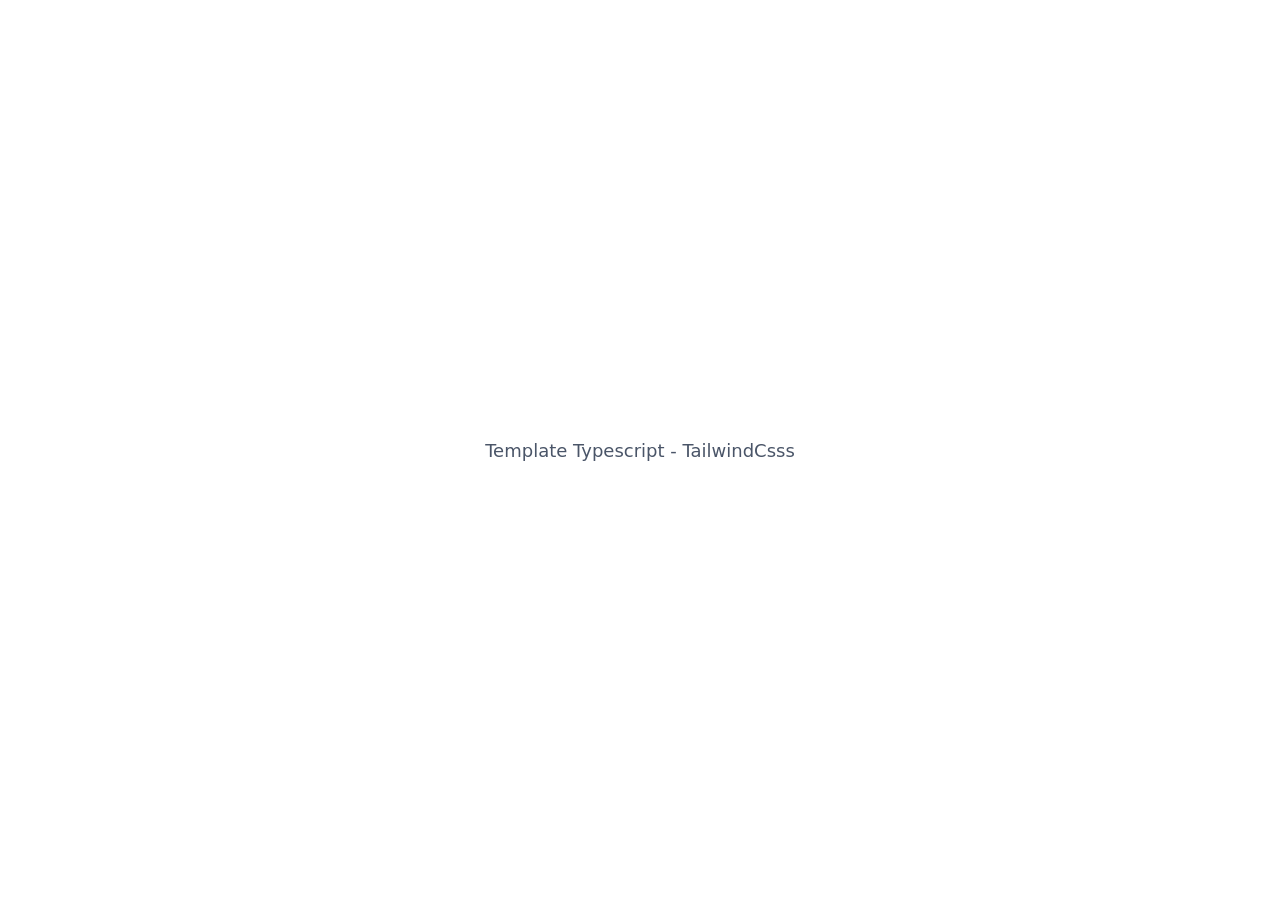
==== docs/index.html @ cd5783a0 "First commit" ====
<!doctype html><html lang="en"><head><meta charset="UTF-8"/><meta name="viewport" content="width=device-width,initial-scale=1"/><title>Template WebPack - Typescript - TailwindCss</title><link href="styles.css" rel="stylesheet"></head><body class="h-screen flex items-center justify-center"><h1 class="text-lg text-gray-700">Template Typescript - TailwindCsss</h1><script src="bundle.js"></script></body></html>
---- docs/styles.css ----
/*! normalize.css v8.0.1 | MIT License | github.com/necolas/normalize.css */

/* Document
   ========================================================================== */

/**
 * 1. Correct the line height in all browsers.
 * 2. Prevent adjustments of font size after orientation changes in iOS.
 */

html {
  line-height: 1.15; /* 1 */
  -webkit-text-size-adjust: 100%; /* 2 */
}

/* Sections
   ========================================================================== */

/**
 * Remove the margin in all browsers.
 */

body {
  margin: 0;
}

/**
 * Render the `main` element consistently in IE.
 */

/**
 * Correct the font size and margin on `h1` elements within `section` and
 * `article` contexts in Chrome, Firefox, and Safari.
 */

h1 {
  font-size: 2em;
  margin: 0.67em 0;
}

/* Grouping content
   ========================================================================== */

/**
 * 1. Add the correct box sizing in Firefox.
 * 2. Show the overflow in Edge and IE.
 */

/**
 * 1. Correct the inheritance and scaling of font size in all browsers.
 * 2. Correct the odd `em` font sizing in all browsers.
 */

/* Text-level semantics
   ========================================================================== */

/**
 * Remove the gray background on active links in IE 10.
 */

/**
 * 1. Remove the bottom border in Chrome 57-
 * 2. Add the correct text decoration in Chrome, Edge, IE, Opera, and Safari.
 */

/**
 * Add the correct font weight in Chrome, Edge, and Safari.
 */

/**
 * 1. Correct the inheritance and scaling of font size in all browsers.
 * 2. Correct the odd `em` font sizing in all browsers.
 */

/**
 * Add the correct font size in all browsers.
 */

/**
 * Prevent `sub` and `sup` elements from affecting the line height in
 * all browsers.
 */

/* Embedded content
   ========================================================================== */

/**
 * Remove the border on images inside links in IE 10.
 */

/* Forms
   ========================================================================== */

/**
 * 1. Change the font styles in all browsers.
 * 2. Remove the margin in Firefox and Safari.
 */

/**
 * Show the overflow in IE.
 * 1. Show the overflow in Edge.
 */

/**
 * Remove the inheritance of text transform in Edge, Firefox, and IE.
 * 1. Remove the inheritance of text transform in Firefox.
 */

/**
 * Correct the inability to style clickable types in iOS and Safari.
 */

/**
 * Remove the inner border and padding in Firefox.
 */

/**
 * Restore the focus styles unset by the previous rule.
 */

/**
 * Correct the padding in Firefox.
 */

/**
 * 1. Correct the text wrapping in Edge and IE.
 * 2. Correct the color inheritance from `fieldset` elements in IE.
 * 3. Remove the padding so developers are not caught out when they zero out
 *    `fieldset` elements in all browsers.
 */

/**
 * Add the correct vertical alignment in Chrome, Firefox, and Opera.
 */

/**
 * Remove the default vertical scrollbar in IE 10+.
 */

/**
 * 1. Add the correct box sizing in IE 10.
 * 2. Remove the padding in IE 10.
 */

/**
 * Correct the cursor style of increment and decrement buttons in Chrome.
 */

/**
 * 1. Correct the odd appearance in Chrome and Safari.
 * 2. Correct the outline style in Safari.
 */

/**
 * Remove the inner padding in Chrome and Safari on macOS.
 */

/**
 * 1. Correct the inability to style clickable types in iOS and Safari.
 * 2. Change font properties to `inherit` in Safari.
 */

/* Interactive
   ========================================================================== */

/*
 * Add the correct display in Edge, IE 10+, and Firefox.
 */

/*
 * Add the correct display in all browsers.
 */

/* Misc
   ========================================================================== */

/**
 * Add the correct display in IE 10+.
 */

/**
 * Add the correct display in IE 10.
 */

/**
 * Manually forked from SUIT CSS Base: https://github.com/suitcss/base
 * A thin layer on top of normalize.css that provides a starting point more
 * suitable for web applications.
 */

/**
 * Removes the default spacing and border for appropriate elements.
 */


h1 {
  margin: 0;
}

/**
 * Work around a Firefox/IE bug where the transparent `button` background
 * results in a loss of the default `button` focus styles.
 */

/**
 * Tailwind custom reset styles
 */

/**
 * 1. Use the user's configured `sans` font-family (with Tailwind's default
 *    sans-serif font stack as a fallback) as a sane default.
 * 2. Use Tailwind's default "normal" line-height so the user isn't forced
 *    to override it to ensure consistency even when using the default theme.
 */

html {
  font-family: system-ui, -apple-system, BlinkMacSystemFont, "Segoe UI", Roboto, "Helvetica Neue", Arial, "Noto Sans", sans-serif, "Apple Color Emoji", "Segoe UI Emoji", "Segoe UI Symbol", "Noto Color Emoji"; /* 1 */
  line-height: 1.5; /* 2 */
}

/**
 * 1. Prevent padding and border from affecting element width.
 *
 *    We used to set this in the html element and inherit from
 *    the parent element for everything else. This caused issues
 *    in shadow-dom-enhanced elements like <details> where the content
 *    is wrapped by a div with box-sizing set to `content-box`.
 *
 *    https://github.com/mozdevs/cssremedy/issues/4
 *
 *
 * 2. Allow adding a border to an element by just adding a border-width.
 *
 *    By default, the way the browser specifies that an element should have no
 *    border is by setting it's border-style to `none` in the user-agent
 *    stylesheet.
 *
 *    In order to easily add borders to elements by just setting the `border-width`
 *    property, we change the default border-style for all elements to `solid`, and
 *    use border-width to hide them instead. This way our `border` utilities only
 *    need to set the `border-width` property instead of the entire `border`
 *    shorthand, making our border utilities much more straightforward to compose.
 *
 *    https://github.com/tailwindcss/tailwindcss/pull/116
 */

*,
::before,
::after {
  box-sizing: border-box; /* 1 */
  border-width: 0; /* 2 */
  border-style: solid; /* 2 */
  border-color: #e2e8f0; /* 2 */
}

/*
 * Ensure horizontal rules are visible by default
 */

/**
 * Undo the `border-style: none` reset that Normalize applies to images so that
 * our `border-{width}` utilities have the expected effect.
 *
 * The Normalize reset is unnecessary for us since we default the border-width
 * to 0 on all elements.
 *
 * https://github.com/tailwindcss/tailwindcss/issues/362
 */

h1 {
  font-size: inherit;
  font-weight: inherit;
}

/**
 * Reset links to optimize for opt-in styling instead of
 * opt-out.
 */

/**
 * Reset form element properties that are easy to forget to
 * style explicitly so you don't inadvertently introduce
 * styles that deviate from your design system. These styles
 * supplement a partial reset that is already applied by
 * normalize.css.
 */

/**
 * Use the configured 'mono' font family for elements that
 * are expected to be rendered with a monospace font, falling
 * back to the system monospace stack if there is no configured
 * 'mono' font family.
 */

/**
 * Make replaced elements `display: block` by default as that's
 * the behavior you want almost all of the time. Inspired by
 * CSS Remedy, with `svg` added as well.
 *
 * https://github.com/mozdevs/cssremedy/issues/14
 */

/**
 * Constrain images and videos to the parent width and preserve
 * their instrinsic aspect ratio.
 *
 * https://github.com/mozdevs/cssremedy/issues/14
 */

.flex {
  display: flex;
}

.items-center {
  align-items: center;
}

.justify-center {
  justify-content: center;
}

.h-screen {
  height: 100vh;
}

.text-lg {
  font-size: 1.125rem;
}

.text-gray-700 {
  --text-opacity: 1;
  color: #4a5568;
  color: rgba(74, 85, 104, var(--text-opacity));
}

@keyframes spin {
  to {
    transform: rotate(360deg);
  }
}

@keyframes ping {
  75%, 100% {
    transform: scale(2);
    opacity: 0;
  }
}

@keyframes pulse {
  50% {
    opacity: .5;
  }
}

@keyframes bounce {
  0%, 100% {
    transform: translateY(-25%);
    -webkit-animation-timing-function: cubic-bezier(0.8,0,1,1);
            animation-timing-function: cubic-bezier(0.8,0,1,1);
  }

  50% {
    transform: none;
    -webkit-animation-timing-function: cubic-bezier(0,0,0.2,1);
            animation-timing-function: cubic-bezier(0,0,0.2,1);
  }
}

/* --- Import here your own css files --- */

/* --- --- */
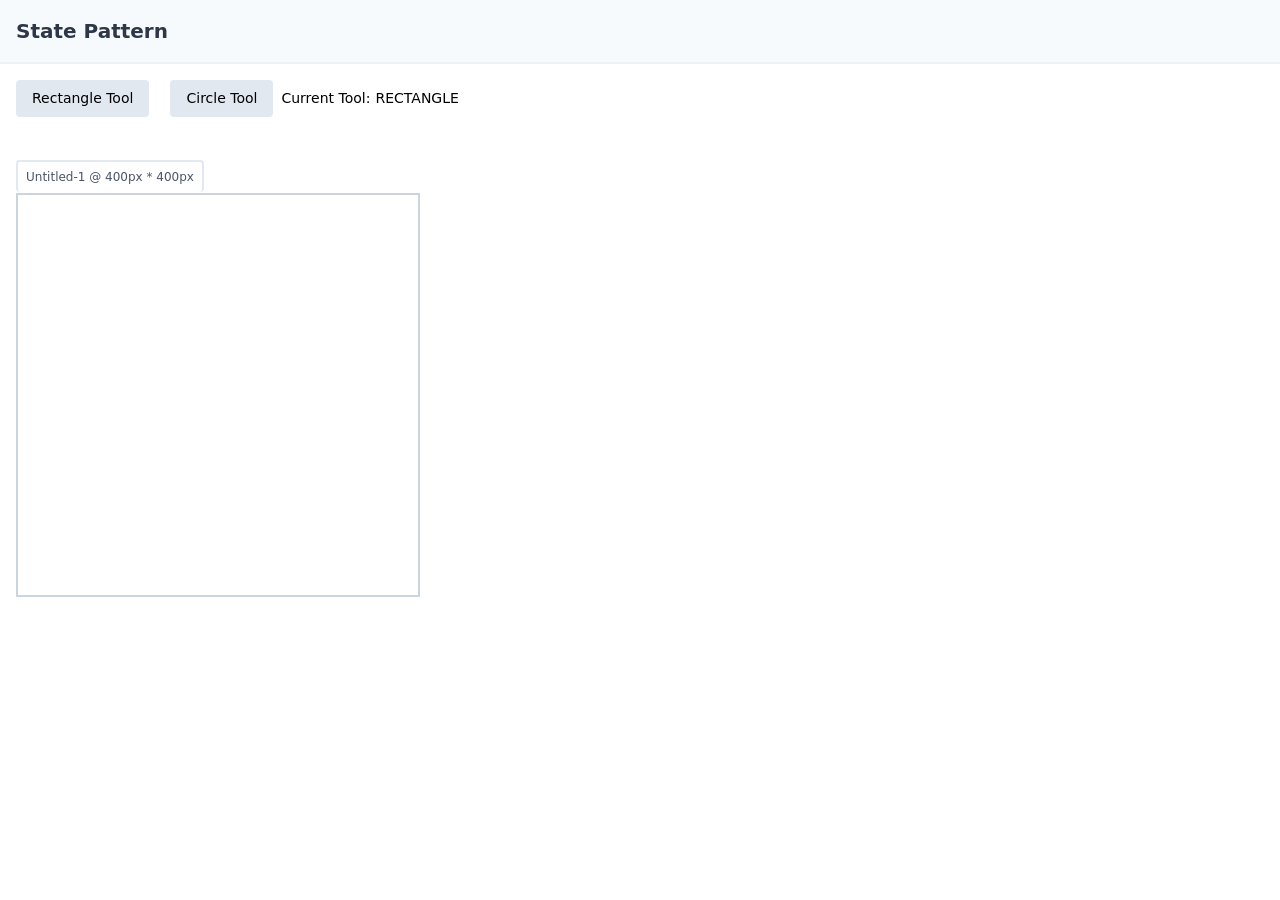
==== commit 33425e75: "Update build finished" ====
--- a/docs/index.html
+++ b/docs/index.html
@@ -1 +1 @@
-<!doctype html><html lang="en"><head><meta charset="UTF-8"/><meta name="viewport" content="width=device-width,initial-scale=1"/><title>Template WebPack - Typescript - TailwindCss</title><link href="styles.css" rel="stylesheet"></head><body class="h-screen flex items-center justify-center"><h1 class="text-lg text-gray-700">Template Typescript - TailwindCsss</h1><script src="bundle.js"></script></body></html>+<!doctype html><html lang="en"><head><meta charset="UTF-8"/><meta name="viewport" content="width=device-width,initial-scale=1"/><title>State Pattern - Typescript</title><link href="styles.css" rel="stylesheet"></head><body class=""><header class="w-full header header--main"><div class="container"><h1 class="title">State Pattern</h1></div></header><div class="container container--tools"><section class="tools"><button id="btnRectangle" class="btn btn--rectangle" data-name="rectangle">Rectangle Tool</button> <button id="btnCircle" class="btn btn--circle" data-name="circle">Circle Tool</button><p class="inline-block"><span class="text-sm">Current Tool:</span> <span id="currentTool" class="currentTool label"></span></p></section></div><div class="container m-2 container--canvas"><canvas id="mainCanvas" class="canvas" width="400" height="400"/></div><script src="bundle.js"></script></body></html>
--- a/docs/styles.css
+++ b/docs/styles.css
@@ -96,27 +96,55 @@
  * 2. Remove the margin in Firefox and Safari.
  */
 
+button {
+  font-family: inherit; /* 1 */
+  font-size: 100%; /* 1 */
+  line-height: 1.15; /* 1 */
+  margin: 0; /* 2 */
+}
+
 /**
  * Show the overflow in IE.
  * 1. Show the overflow in Edge.
  */
 
+button { /* 1 */
+  overflow: visible;
+}
+
 /**
  * Remove the inheritance of text transform in Edge, Firefox, and IE.
  * 1. Remove the inheritance of text transform in Firefox.
  */
 
+button { /* 1 */
+  text-transform: none;
+}
+
 /**
  * Correct the inability to style clickable types in iOS and Safari.
  */
 
+button {
+  -webkit-appearance: button;
+}
+
 /**
  * Remove the inner border and padding in Firefox.
  */
 
+button::-moz-focus-inner {
+  border-style: none;
+  padding: 0;
+}
+
 /**
  * Restore the focus styles unset by the previous rule.
  */
+
+button:-moz-focusring {
+  outline: 1px dotted ButtonText;
+}
 
 /**
  * Correct the padding in Firefox.
@@ -193,14 +221,25 @@
  */
 
 
-h1 {
+h1,
+p {
   margin: 0;
+}
+
+button {
+  background-color: transparent;
+  background-image: none;
 }
 
 /**
  * Work around a Firefox/IE bug where the transparent `button` background
  * results in a loss of the default `button` focus styles.
  */
+
+button:focus {
+  outline: 1px dotted;
+  outline: 5px auto -webkit-focus-ring-color;
+}
 
 /**
  * Tailwind custom reset styles
@@ -267,6 +306,10 @@
  * https://github.com/tailwindcss/tailwindcss/issues/362
  */
 
+button {
+  cursor: pointer;
+}
+
 h1 {
   font-size: inherit;
   font-weight: inherit;
@@ -285,6 +328,12 @@
  * normalize.css.
  */
 
+button {
+  padding: 0;
+  line-height: inherit;
+  color: inherit;
+}
+
 /**
  * Use the configured 'mono' font family for elements that
  * are expected to be rendered with a monospace font, falling
@@ -300,6 +349,12 @@
  * https://github.com/mozdevs/cssremedy/issues/14
  */
 
+
+canvas {
+  display: block;
+  vertical-align: middle;
+}
+
 /**
  * Constrain images and videos to the parent width and preserve
  * their instrinsic aspect ratio.
@@ -307,30 +362,48 @@
  * https://github.com/mozdevs/cssremedy/issues/14
  */
 
-.flex {
-  display: flex;
-}
-
-.items-center {
-  align-items: center;
-}
-
-.justify-center {
-  justify-content: center;
-}
-
-.h-screen {
-  height: 100vh;
-}
-
-.text-lg {
-  font-size: 1.125rem;
-}
-
-.text-gray-700 {
-  --text-opacity: 1;
-  color: #4a5568;
-  color: rgba(74, 85, 104, var(--text-opacity));
+.container {
+  width: 100%;
+}
+
+@media (min-width: 640px) {
+  .container {
+    max-width: 640px;
+  }
+}
+
+@media (min-width: 768px) {
+  .container {
+    max-width: 768px;
+  }
+}
+
+@media (min-width: 1024px) {
+  .container {
+    max-width: 1024px;
+  }
+}
+
+@media (min-width: 1280px) {
+  .container {
+    max-width: 1280px;
+  }
+}
+
+.inline-block {
+  display: inline-block;
+}
+
+.text-sm {
+  font-size: 0.875rem;
+}
+
+.m-2 {
+  margin: 0.5rem;
+}
+
+.w-full {
+  width: 100%;
 }
 
 @keyframes spin {
@@ -370,3 +443,88 @@
 
 /* --- --- */
 
+.header {
+  --bg-opacity: 1;
+  background-color: #f7fafc;
+  background-color: rgba(247, 250, 252, var(--bg-opacity));
+  border-bottom-width: 2px;
+  --border-opacity: 1;
+  border-color: #edf2f7;
+  border-color: rgba(237, 242, 247, var(--border-opacity));
+  border-style: solid;
+}
+
+.canvas {
+  position: relative;
+  --bg-opacity: 1;
+  background-color: #fff;
+  background-color: rgba(255, 255, 255, var(--bg-opacity));
+  border-width: 2px;
+  --border-opacity: 1;
+  border-color: #cbd5e0;
+  border-color: rgba(203, 213, 224, var(--border-opacity));
+  border-style: solid;
+}
+
+.container {
+  padding: 1rem;
+  margin-left: auto;
+  margin-right: auto;
+}
+
+.container--tools {
+  padding: 0.5rem;
+}
+
+.container--canvas {
+  margin-top: 1.25rem;
+  margin-bottom: 1.25rem;
+}
+
+.container--canvas::before {
+  content: 'Untitled-1 @ 400px * 400px';
+  top: -5px;
+  position: relative;
+  padding: 0.5rem;
+  font-size: 0.75rem;
+  --text-opacity: 1;
+  color: #4a5568;
+  color: rgba(74, 85, 104, var(--text-opacity));
+  border-top-width: 2px;
+  border-left-width: 2px;
+  border-right-width: 2px;
+  border-style: solid;
+  border-radius: 0.25rem;
+}
+
+.btn {
+  font-weight: 500;
+  padding-left: 1rem;
+  padding-right: 1rem;
+  padding-top: 0.5rem;
+  padding-bottom: 0.5rem;
+  margin: 0.5rem;
+  font-size: 0.875rem;
+  --text-opacity: 1;
+  color: #000;
+  color: rgba(0, 0, 0, var(--text-opacity));
+  --bg-opacity: 1;
+  background-color: #e2e8f0;
+  background-color: rgba(226, 232, 240, var(--bg-opacity));
+  border-radius: 0.25rem;
+}
+
+.label {
+  font-weight: 500;
+  font-size: 0.875rem;
+  text-transform: uppercase;
+}
+
+.title {
+  font-size: 1.25rem;
+  font-weight: 600;
+  --text-opacity: 1;
+  color: #2d3748;
+  color: rgba(45, 55, 72, var(--text-opacity));
+}
+
